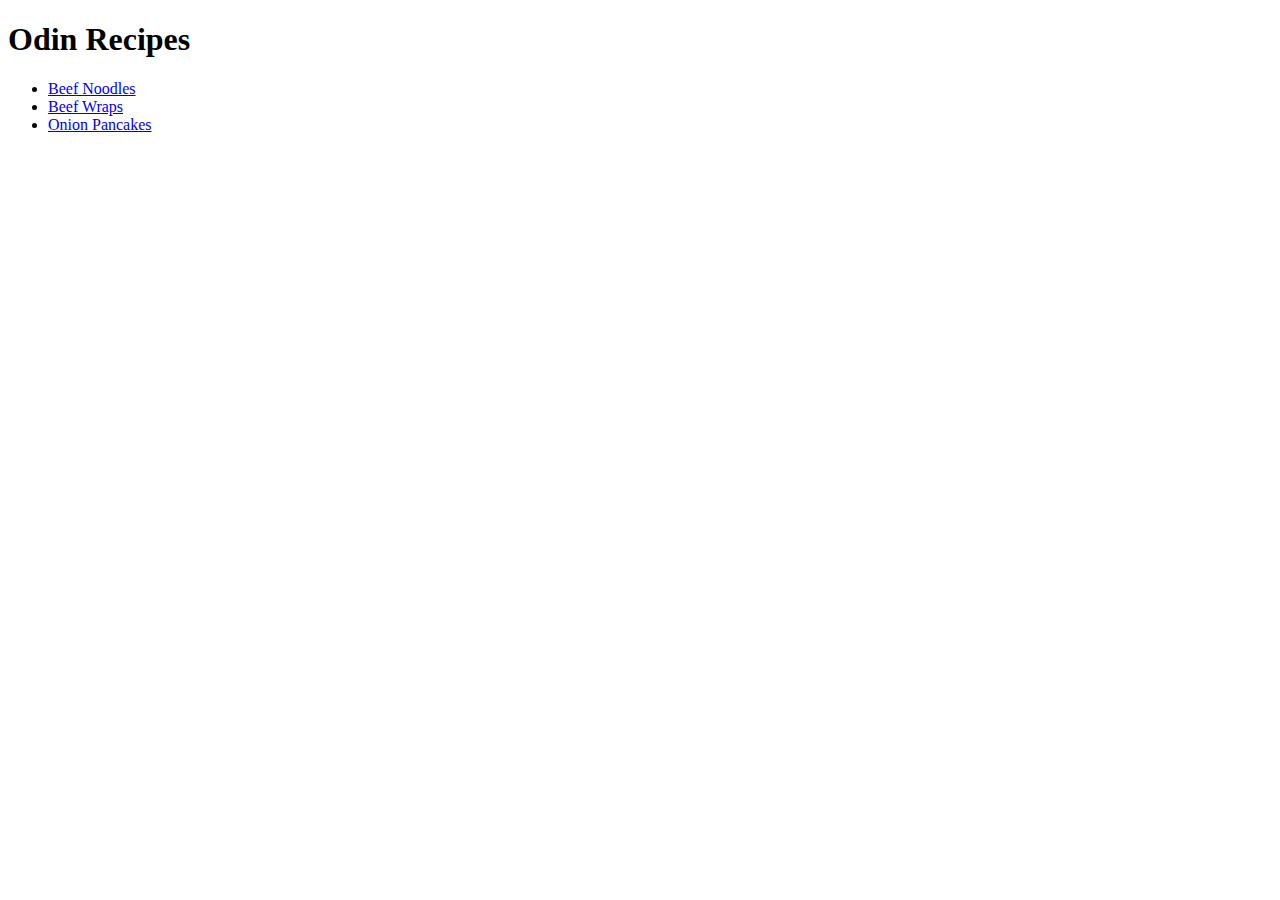
==== index.html @ 4308ecd5 "First iteration of beefnoodles.html and beefwraps.html and onionpancakes.html" ====
<!DOCTYPE html>
  <html lang="en">
    <head>
        <meta charset="ufc-8">
        <title>Recipes</title>
    </head>

    <body>
        <h1>Odin Recipes</h1>
        <ul>
            <li><a href="./recipes/beefnoodles.html">Beef Noodles</a></li>
            <li><a href="./recipes/beefwraps.html">Beef Wraps</a></li>
            <li><a href="./recipes/onionpancakes.html">Onion Pancakes</a></li>
        </ul>
        
    </body>
  </html>
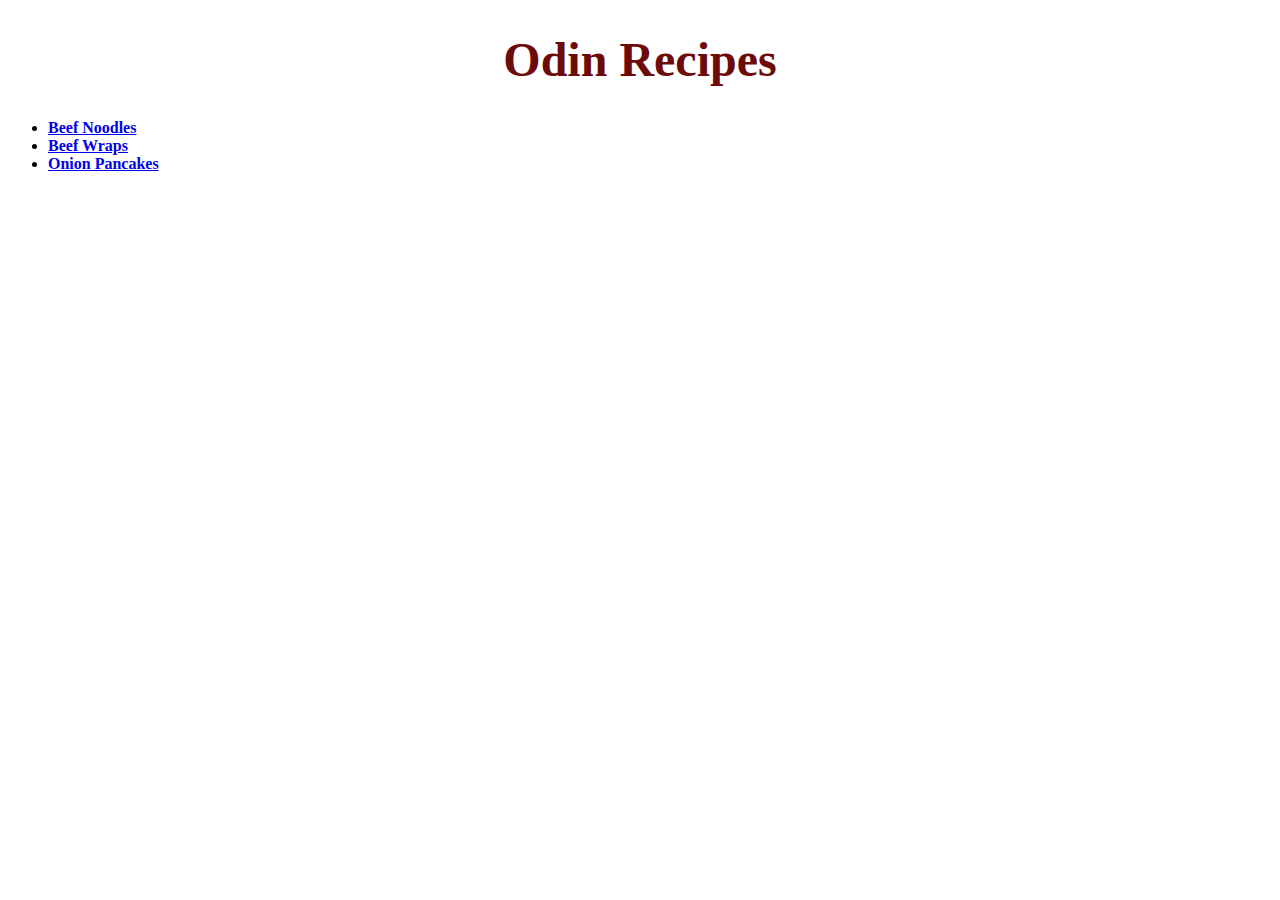
==== commit f94f60cd: "Added css to odin recipes html" ====
--- a/index.html
+++ b/index.html
@@ -3,11 +3,12 @@
     <head>
         <meta charset="ufc-8">
         <title>Recipes</title>
+        <link rel="stylesheet" href="styles.css">
     </head>
 
     <body>
         <h1>Odin Recipes</h1>
-        <ul>
+        <ul class ="recipelist">
             <li><a href="./recipes/beefnoodles.html">Beef Noodles</a></li>
             <li><a href="./recipes/beefwraps.html">Beef Wraps</a></li>
             <li><a href="./recipes/onionpancakes.html">Onion Pancakes</a></li>
--- a/styles.css
+++ b/styles.css
@@ -0,0 +1,26 @@
+/* styles.css for odin-recipes page */
+
+h1{
+    font-size: 48px;
+    color: rgb(109, 11, 11);
+    text-align: center;
+}
+
+.recipelist{
+    font-weight: bold;
+}
+
+.foodpics{
+    width: 500px;
+    height: auto;
+    display: block;
+    margin-left: auto;
+    margin-right: auto;
+}
+
+.click{
+    color:white;
+    background-color: red;
+    font-weight: bold;
+}
+
